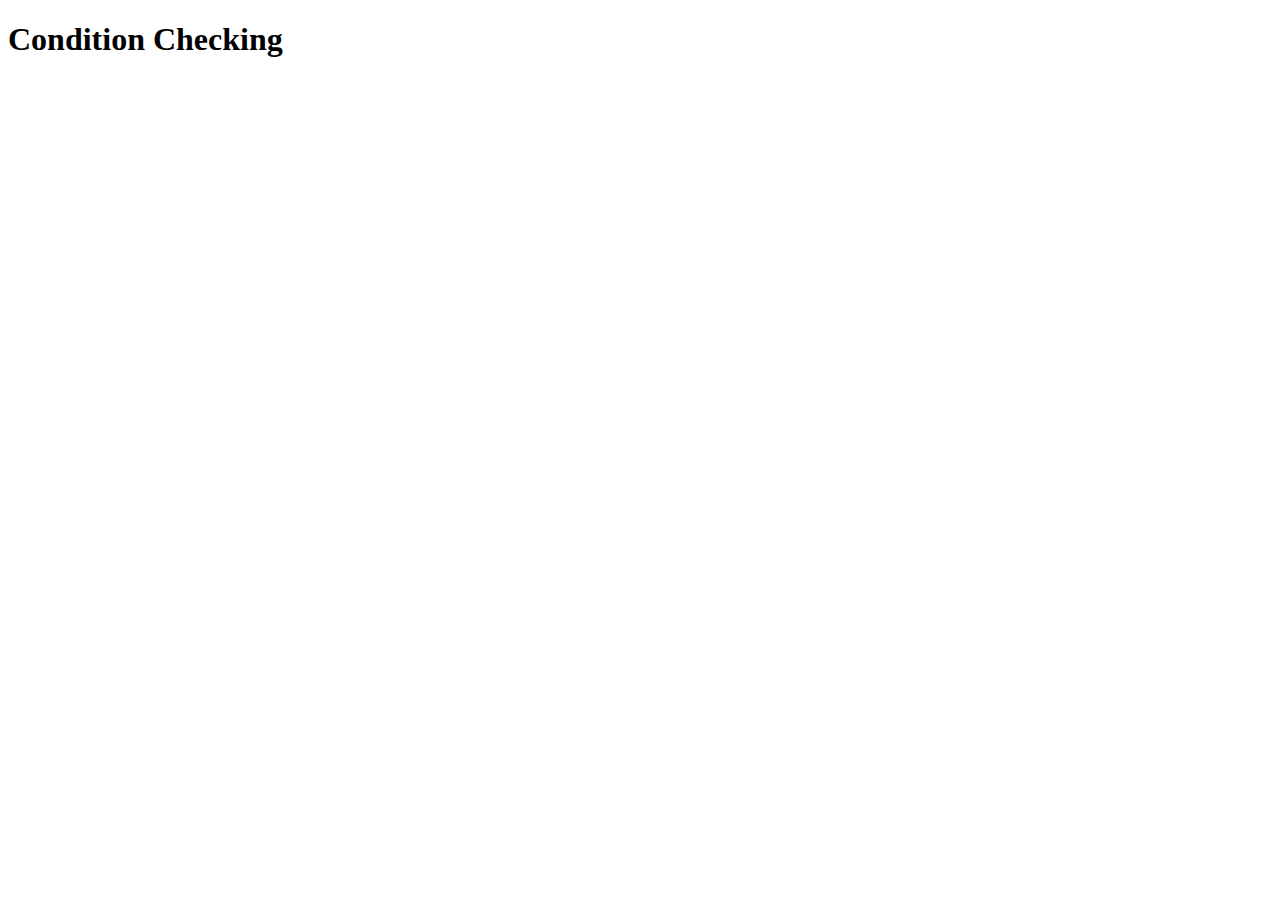
==== chap = 10-/index.html @ e5fa9120 "one" ====
<!DOCTYPE html>
<html lang="en">
<head>
    <meta charset="UTF-8">
    <meta name="viewport" content="width=device-width, initial-scale=1.0">
    <title>Document</title>
</head>
<body>
    <h1>Condition Checking</h1>

    <script src="app.js"></script>
</body>
</html>
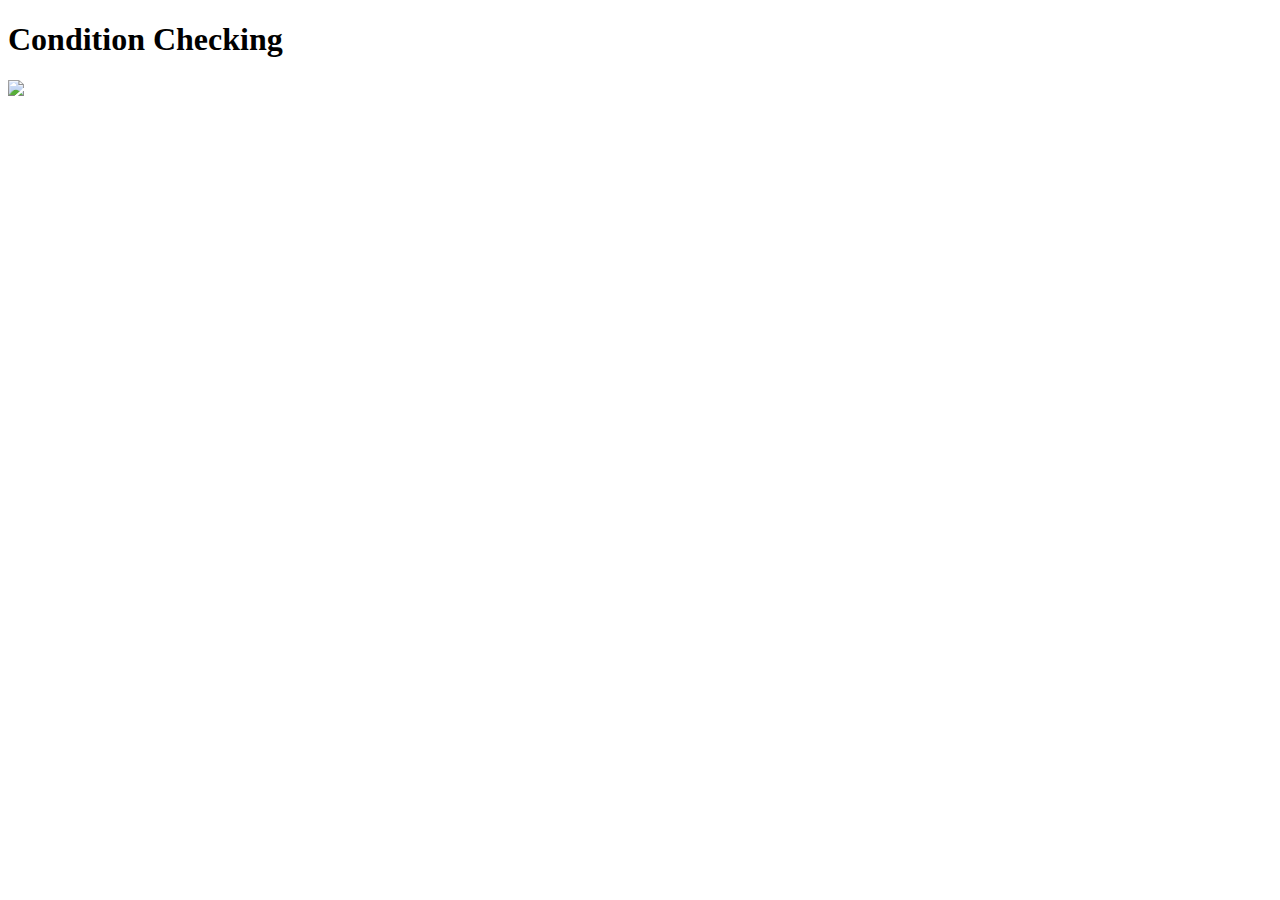
==== commit 3df23b2e: "Done" ====
--- a/chap = 10-/index.html
+++ b/chap = 10-/index.html
@@ -1,13 +1,48 @@
 <!DOCTYPE html>
 <html lang="en">
+
 <head>
     <meta charset="UTF-8">
     <meta name="viewport" content="width=device-width, initial-scale=1.0">
+    
+
     <title>Document</title>
 </head>
+
 <body>
     <h1>Condition Checking</h1>
 
-    <script src="app.js"></script>
+    <!-- comparison operator -->
+    <!-- #ES5  -->
+    <!-- <script src="app.js"></script> -->
+    <!-- #ES6  -->
+
+
+    <img id="myImg" src="https://encrypted-tbn0.gstatic.com/images?q=tbn:ANd9GcRL2-U2-ChuTauggkwXu9K6WhxJZlsZFWEbqg&s"
+        onmouseover="swapImg(event)" onmouseout="backToOriginal()">
+    <script src="app.js" type="module">
+        window.swapImg = (event) => { // even ka object pakarna hai 
+            console.log("event catch", event);
+
+            let img = document.querySelector('#myImg')
+            img.src = "https://encrypted-tbn0.gstatic.com/images?q=tbn:ANd9GcQb_cHsZRbj2jhK9_WVC9ELs-u66zz-I1smbg&s"
+        }
+        window.backToOriginal = () => {
+            console.log("back To Original");
+
+            let img = document.querySelector('#myImg')
+            img.src = "https://encrypted-tbn0.gstatic.com/images?q=tbn:ANd9GcTmyc4SRtcqPPJBgBEci3rzPAj-_yZU02gw_A&s"
+        }
+        
+
+
+
+
+
+
+
+
+    </script>
 </body>
+
 </html>